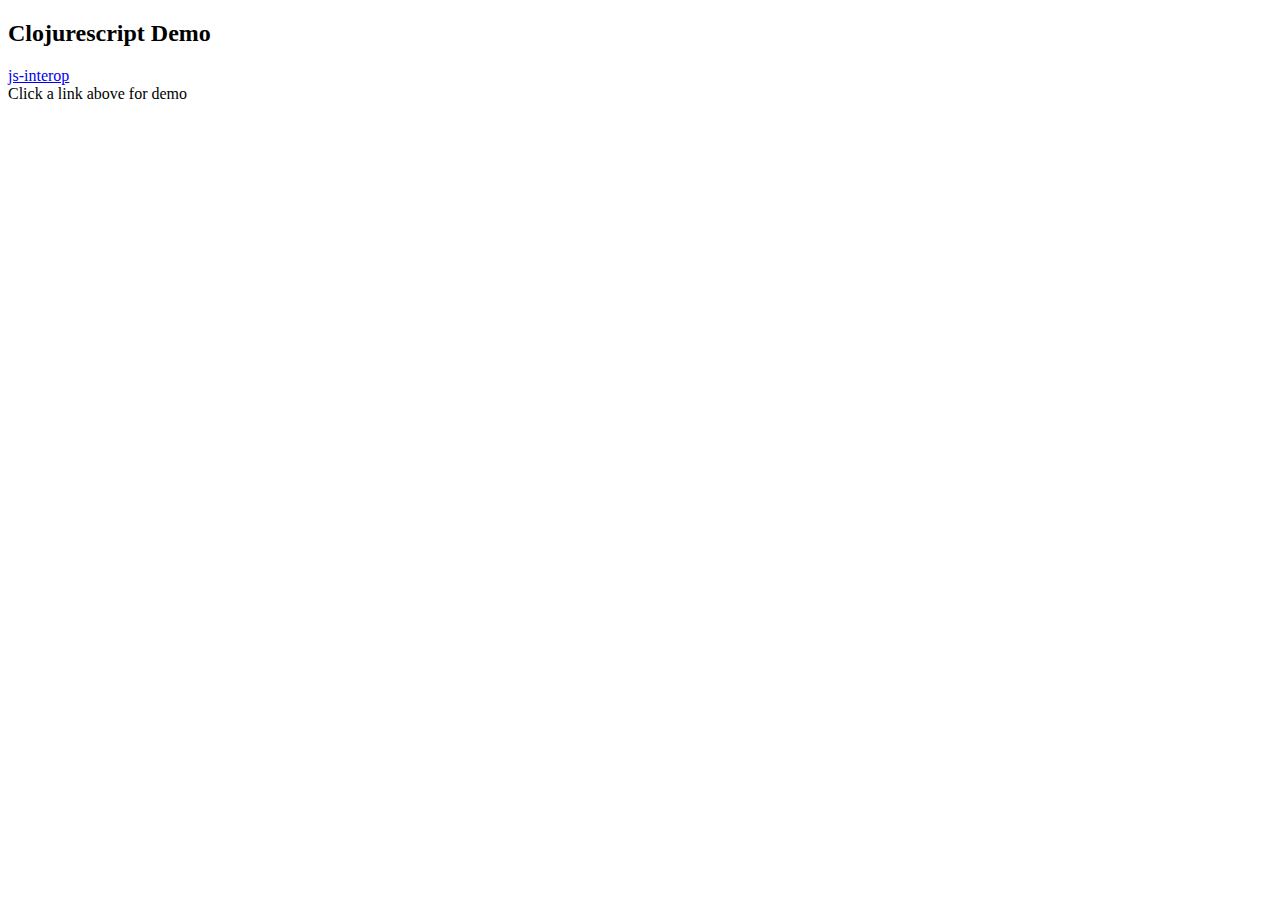
==== resources/public/index.html @ f3174cea "first commit" ====
<!DOCTYPE html>
<html>
  <head>
    <meta charset="UTF-8">
    <meta name="viewport" content="width=device-width, initial-scale=1">
    <link href="css/style.css" rel="stylesheet" type="text/css">
  </head>
  <body>
    <div id="app">
      <h2>Clojurescript Demo</h2>
      <a href="#js-interop">js-interop</a>
    </div>
    <div id="main">Click a link above for demo</div>
    <script src="js/compiled/cljs_demo.js" type="text/javascript"></script>
  </body>
</html>
---- resources/public/css/style.css ----
/* some style */
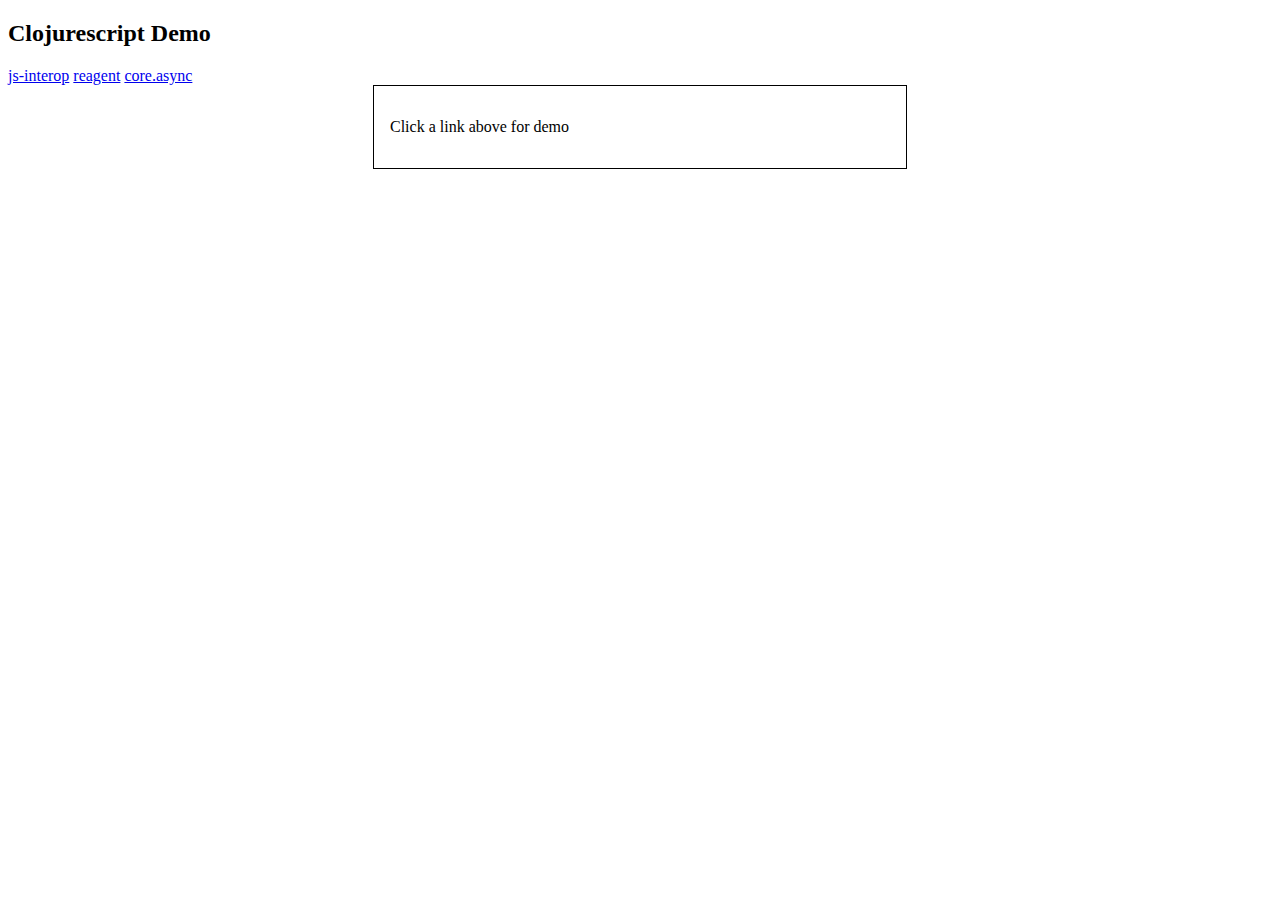
==== commit 740906a6: "add reagent and async sections" ====
--- a/resources/public/index.html
+++ b/resources/public/index.html
@@ -9,6 +9,8 @@
     <div id="app">
       <h2>Clojurescript Demo</h2>
       <a href="#js-interop">js-interop</a>
+      <a href="#reagent">reagent</a>
+      <a href="#async">core.async</a>
     </div>
     <div id="main">Click a link above for demo</div>
     <script src="js/compiled/cljs_demo.js" type="text/javascript"></script>
--- a/resources/public/css/style.css
+++ b/resources/public/css/style.css
@@ -1,2 +1,14 @@
 /* some style */
 
+#main {
+  width: 500px;
+  margin: 0 auto;
+  padding: 2em 1em;
+  border: 1px solid black;
+}
+
+
+table tbody td {
+  padding: 2px;
+  border-top: 1px solid black;
+}
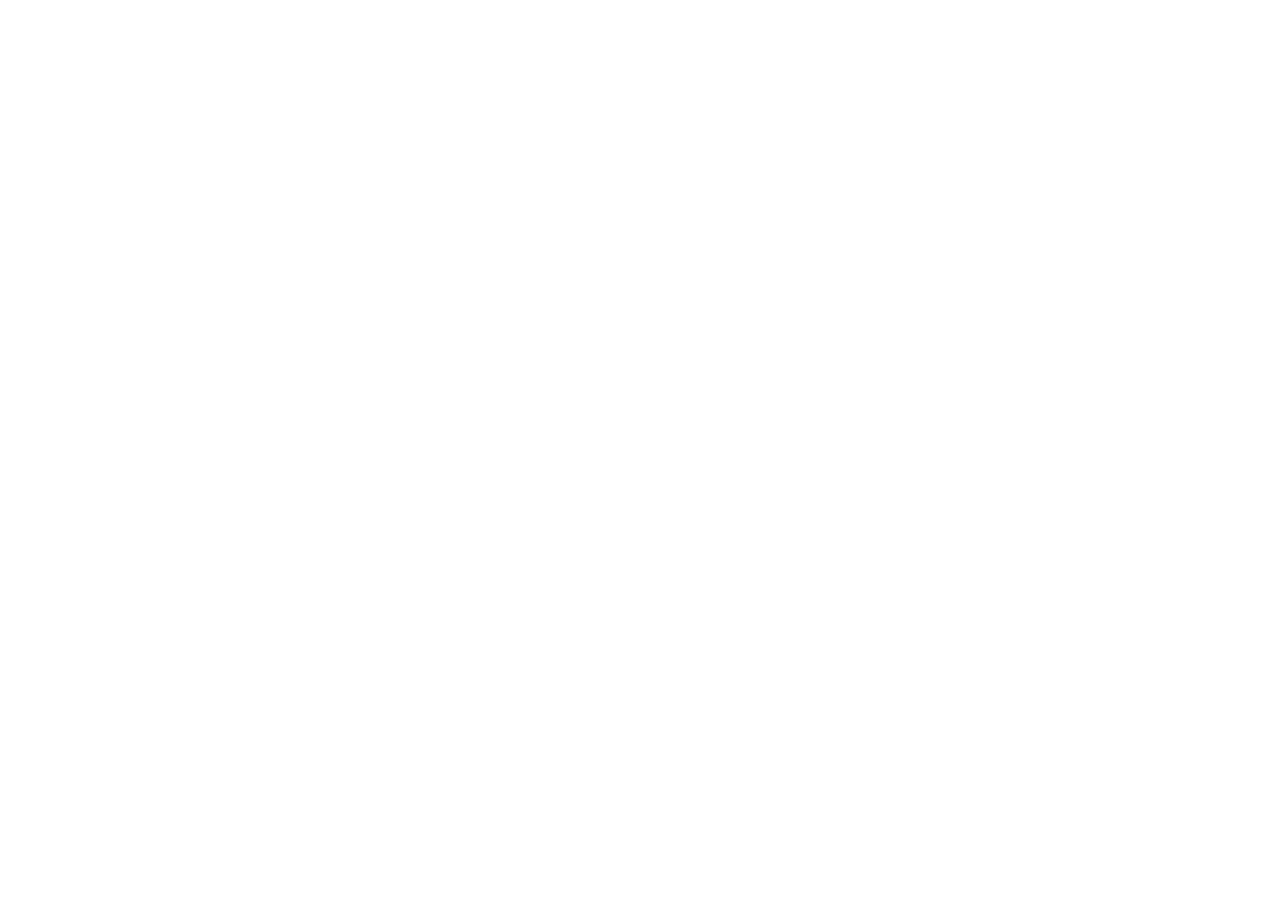
==== commit c36a8986: "switch to devcards. start on a slideshow extension for devcards" ====
--- a/resources/public/index.html
+++ b/resources/public/index.html
@@ -6,13 +6,7 @@
     <link href="css/style.css" rel="stylesheet" type="text/css">
   </head>
   <body>
-    <div id="app">
-      <h2>Clojurescript Demo</h2>
-      <a href="#js-interop">js-interop</a>
-      <a href="#reagent">reagent</a>
-      <a href="#async">core.async</a>
-    </div>
-    <div id="main">Click a link above for demo</div>
+    <div id="main-app-area"></div>
     <script src="js/compiled/cljs_demo.js" type="text/javascript"></script>
   </body>
 </html>
--- a/resources/public/css/style.css
+++ b/resources/public/css/style.css
@@ -1,10 +1,7 @@
 /* some style */
 
-#main {
-  width: 500px;
-  margin: 0 auto;
-  padding: 2em 1em;
-  border: 1px solid black;
+.hello-world {
+  color: red;
 }
 
 
@@ -12,3 +9,34 @@
   padding: 2px;
   border-top: 1px solid black;
 }
+
+
+/* slideshow stuff */
+.com-rigsomelight-devcards-slideshow-btns-container {
+  position: fixed;
+  top: 0;
+  left: 50%;
+}
+
+a.com-rigsomelight-devcards-slideshow-btn,
+a.com-rigsomelight-devcards-slideshow-btn:active,
+a.com-rigsomelight-devcards-slideshow-btn:visited,
+a.com-rigsomelight-devcards-slideshow-btn:hover {
+  padding: 2px;
+  text-decoration: none;
+  color: #428bca;
+
+  &, &:visited, &:active, &:hover {
+    text-decoration: none;
+    color: #428bca;
+  }
+}
+
+.com-rigsomelight-devcards-slideshow .com-rigsomelight-devcard {
+  opacity: 0.5;
+}
+
+.com-rigsomelight-devcards-slideshow
+  .com-rigsomelight-devcard.com-rigsomelight-devcard-slideshow-active {
+  opacity: 1.0;
+}
